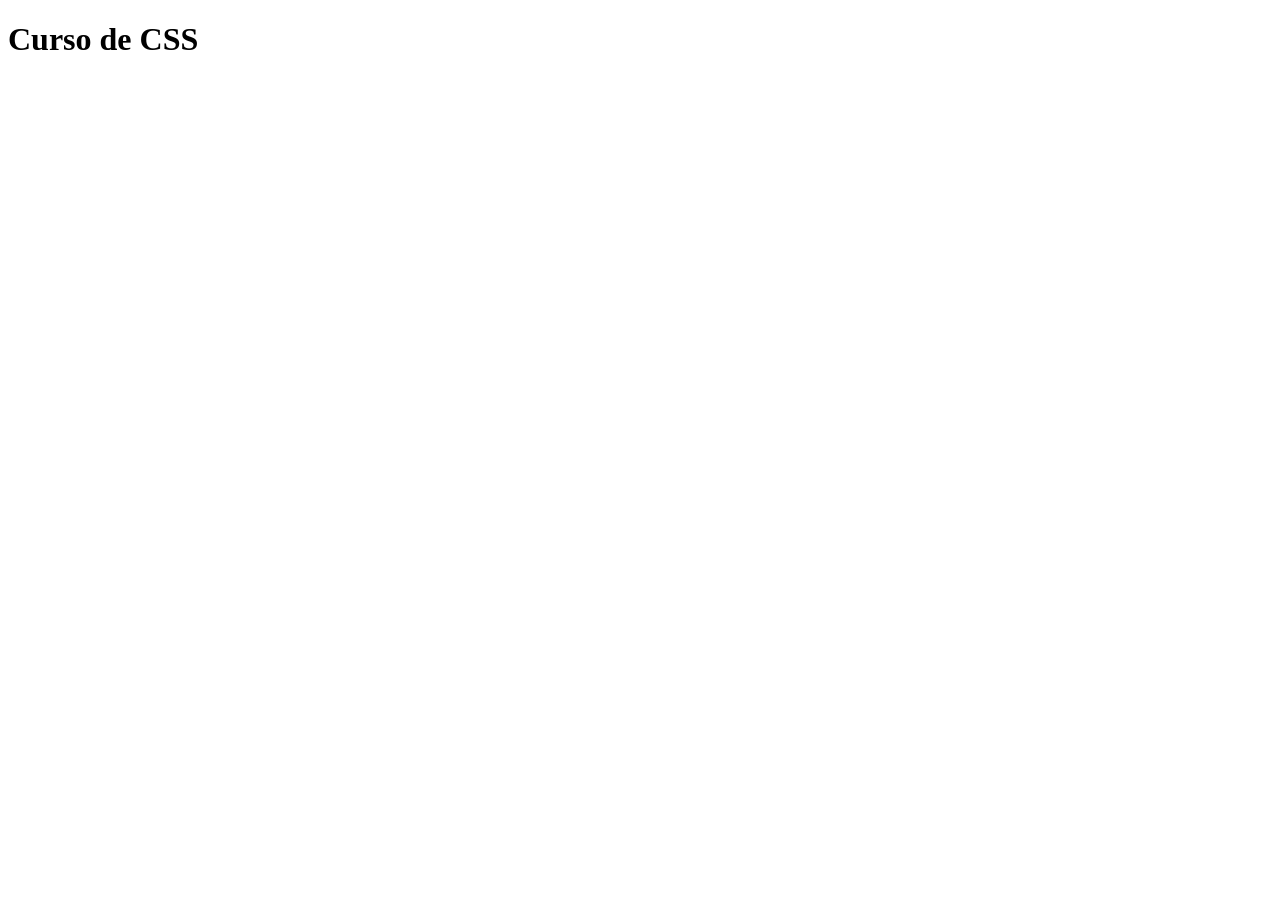
==== index.html @ b3cf89be "Adicionado home page" ====
<!DOCTYPE html>
<html lang="pt-br">

<head>
    <meta charset="UTF-8">
    <meta name="viewport" content="width=device-width, initial-scale=1.0">
    <title>Document</title>
</head>

<body>
    <h1>Curso de CSS</h1>
</body>

</html>
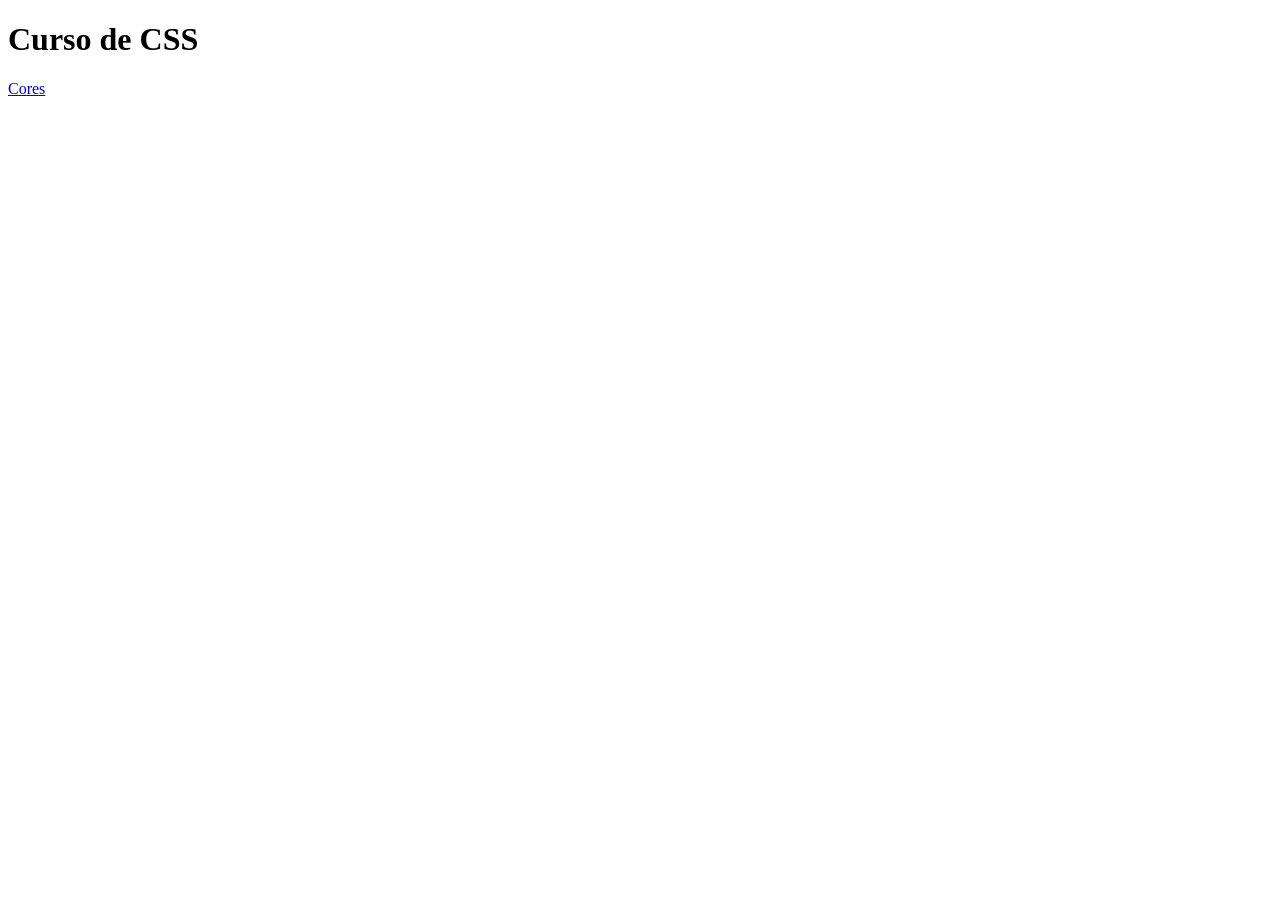
==== commit 52aa83ce: "Adicionado página de exemplo de cores" ====
--- a/index.html
+++ b/index.html
@@ -8,7 +8,11 @@
 </head>
 
 <body>
+    <!--h1 é título da página-->
     <h1>Curso de CSS</h1>
+    <!--tag "a" serve para navegar entre páginas-->
+    <a href="public/cores.html">Cores</a>
+    
 </body>
 
 </html>
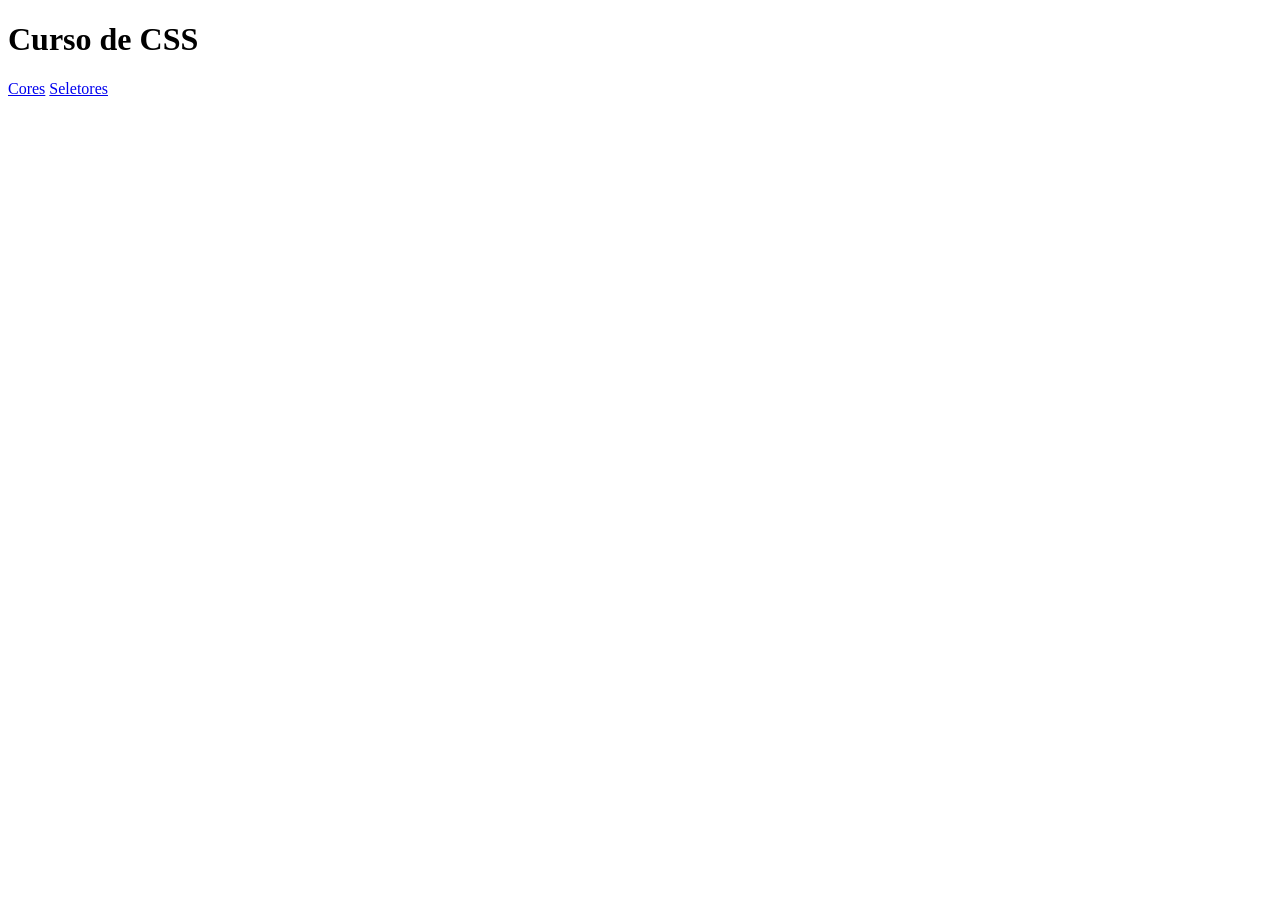
==== commit 0f8cbf1c: "Adicionado exemplo de página de seletores" ====
--- a/index.html
+++ b/index.html
@@ -5,6 +5,11 @@
     <meta charset="UTF-8">
     <meta name="viewport" content="width=device-width, initial-scale=1.0">
     <title>Document</title>
+    <link 
+    rel="shortcut icon" 
+    href="assets/images/favicon.ico" 
+    type="image/x-icon">
+    <!--ALT + Z Organizar a quebra de linha-->
 </head>
 
 <body>
@@ -12,7 +17,7 @@
     <h1>Curso de CSS</h1>
     <!--tag "a" serve para navegar entre páginas-->
     <a href="public/cores.html">Cores</a>
-    
+    <a href="public/seletores.html">Seletores</a>
 </body>
 
 </html>
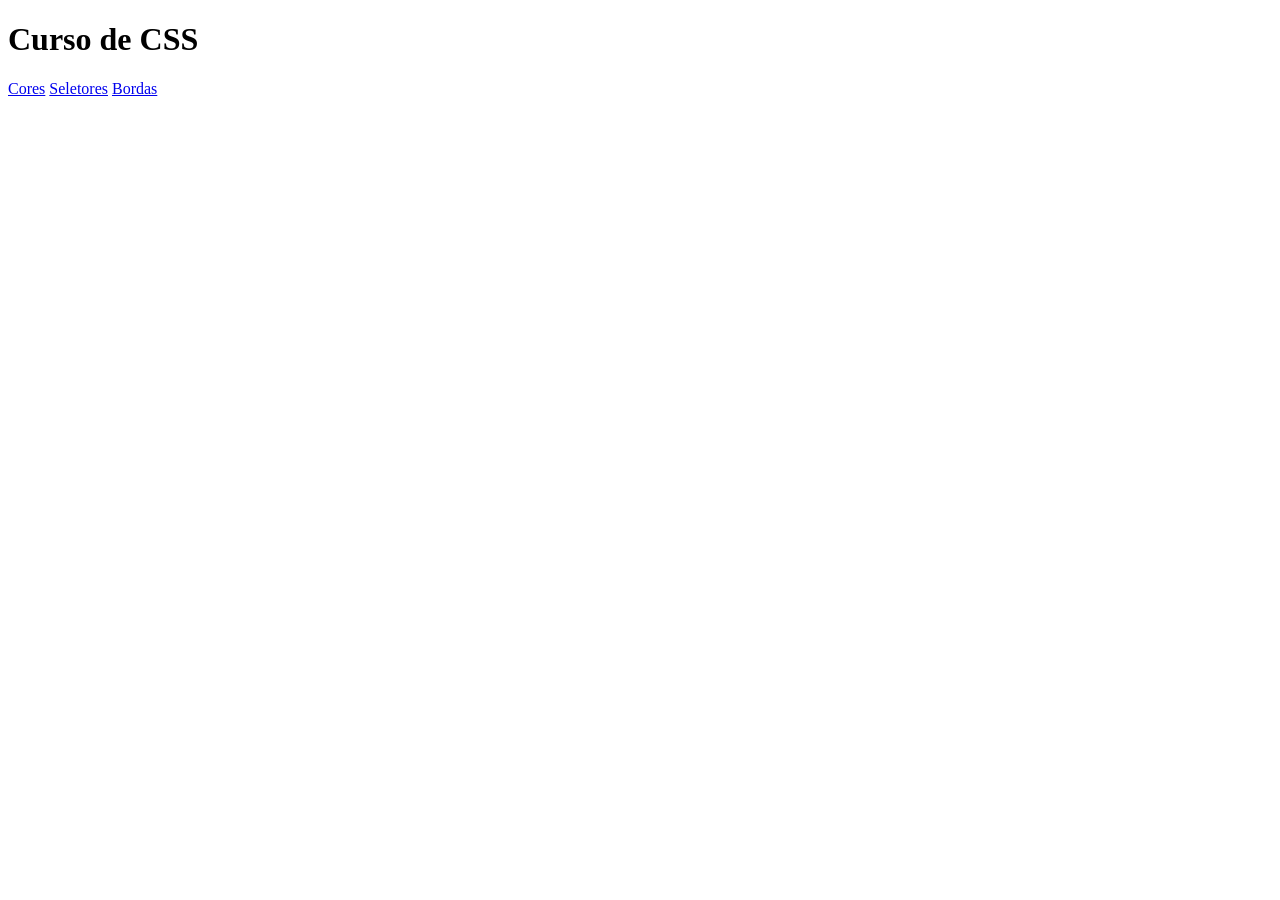
==== commit 8e91927a: "Adição de radius e cursor do tipo pointer." ====
--- a/index.html
+++ b/index.html
@@ -18,6 +18,7 @@
     <!--tag "a" serve para navegar entre páginas-->
     <a href="public/cores.html">Cores</a>
     <a href="public/seletores.html">Seletores</a>
+    <a href="public/bordas.html">Bordas</a>
 </body>
 
 </html>
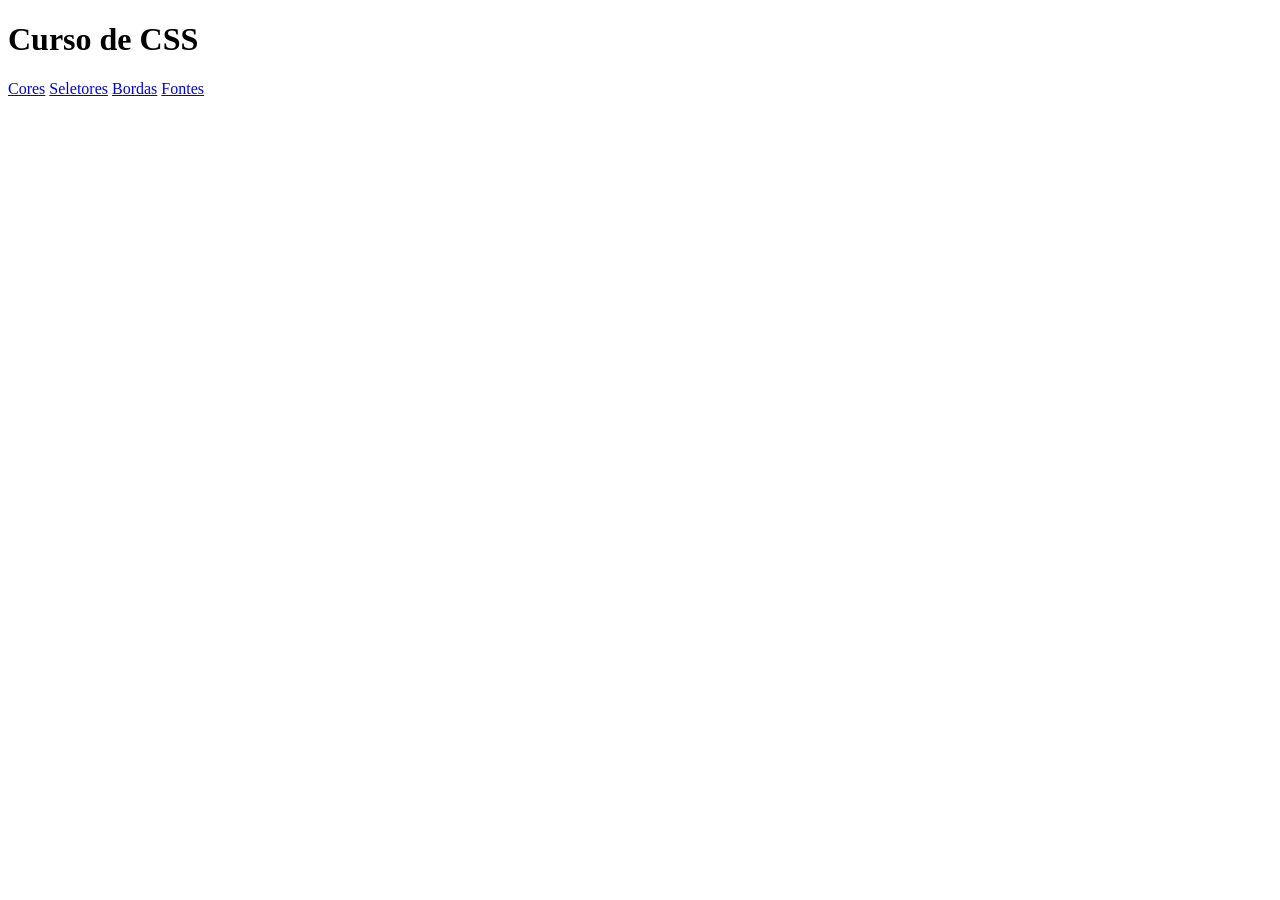
==== commit a54f2ff1: "Adicionado página fontes e exemplos de fontes." ====
--- a/index.html
+++ b/index.html
@@ -19,6 +19,7 @@
     <a href="public/cores.html">Cores</a>
     <a href="public/seletores.html">Seletores</a>
     <a href="public/bordas.html">Bordas</a>
+    <a href="public/fontes.html">Fontes</a>
 </body>
 
 </html>
